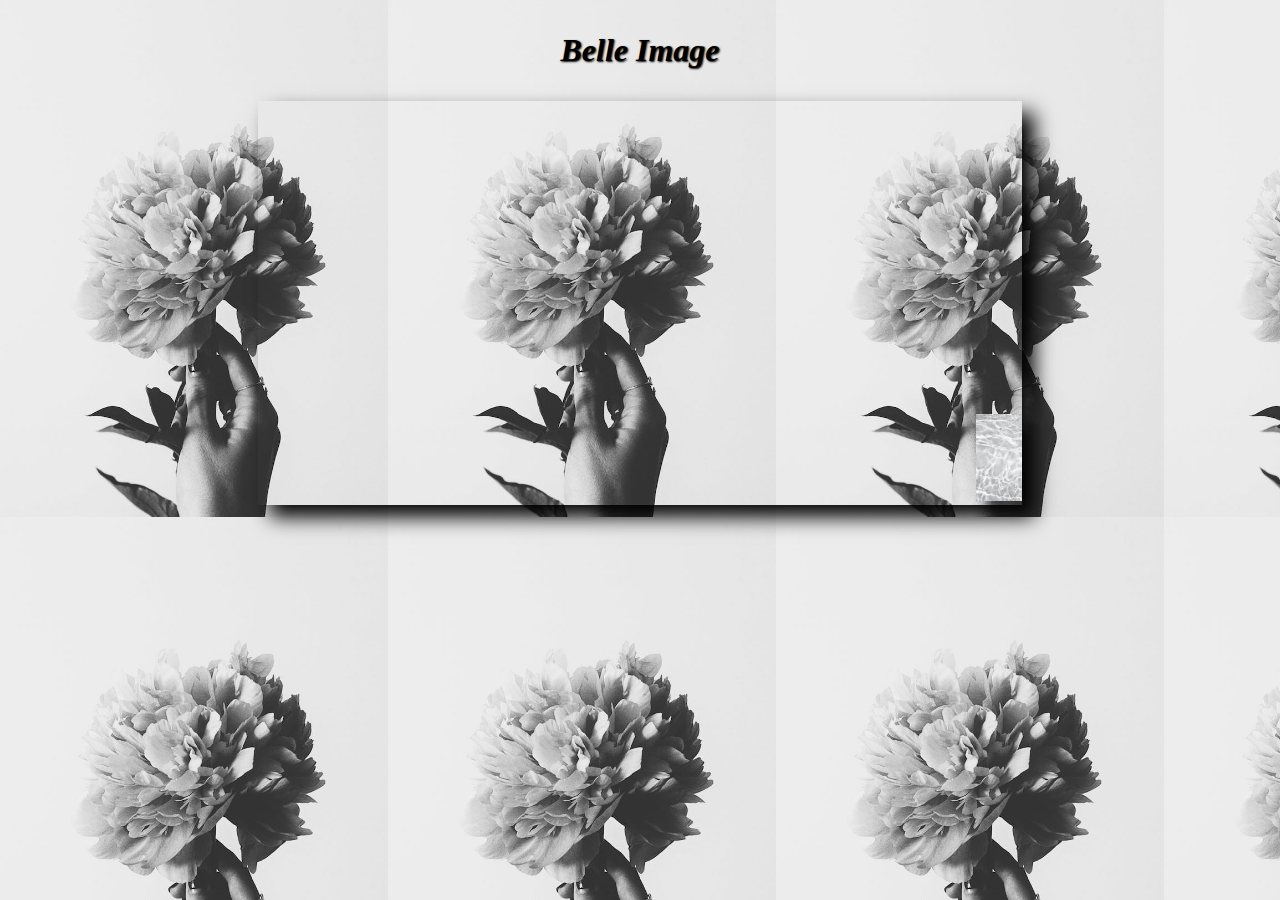
==== about.html @ 61789e60 "Add files via upload" ====
<!DOCTYPE html>
<html lang="en">
<head>
    <meta charset="UTF-8">
    <meta http-equiv="X-UA-Compatible" content="IE=edge">
    <meta name="viewport" content="width=device-width, initial-scale=1.0">
    <title>Document</title>
    <link rel="stylesheet" href="about.css">
</head>
<body>
    <p>Belle Image</p>
    <marquee class="bor" hspace=250><a href="#"><img src="img/EAU.jpg" width="60px"></a> <a href="#"><img src="img/fest.jpg" width="200px"></a><a href="#"><img src="img/" width="600px"></a><a href="#"><img src="/img/3733.jpg" width="600px"></a><a href="#"><img src="img/146.jpg" width="600px"></a><a href="#"><img src="img/b4.jpg" width="600px"></a><a href="#"><img src="img/fes.jpg" width="600px"></a>
                                 </marquee>
</body>
</html>
---- about.css ----
.bor{

    box-shadow: 12px 12px 19px black;
   
}
img{

  
}
body{

    background-image: url(img/FLEUR.jpeg);
    background-size: contain;
}
p{
    text-align: center;
    text-overflow: ellipsis;
    text-shadow: 1px 1px 2px;
    font-size: xx-large;
    font-weight: 900;
    font-style: oblique;
}
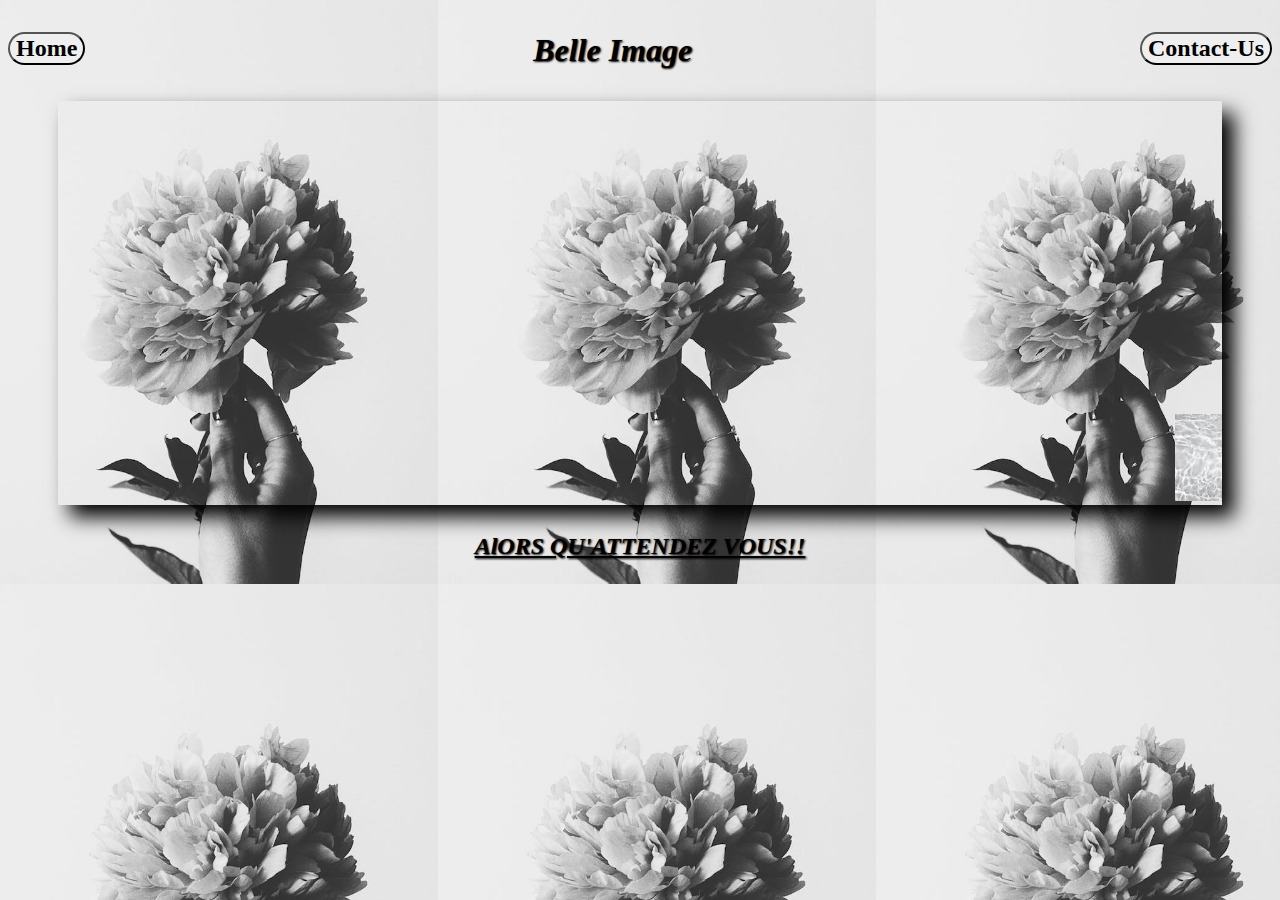
==== commit 879e69ed: "Add files via upload" ====
--- a/about.html
+++ b/about.html
@@ -8,8 +8,21 @@
     <link rel="stylesheet" href="about.css">
 </head>
 <body>
+    <nav>
+        <div>
+            <a style="display: block;float: right;" href="contact.html"> <button style="font-weight: 900;border-radius: 30px;" class="but"> Contact-Us</button></a>
+          </div>
+          <div>
+            <a style="display: block;float: left;" href="index.html"> <button style="font-weight: 900;border-radius: 30px;" class="but"> Home</button></a>
+          </div>
+
+    </nav>
     <p>Belle Image</p>
-    <marquee class="bor" hspace=250><a href="#"><img src="img/EAU.jpg" width="60px"></a> <a href="#"><img src="img/fest.jpg" width="200px"></a><a href="#"><img src="img/" width="600px"></a><a href="#"><img src="/img/3733.jpg" width="600px"></a><a href="#"><img src="img/146.jpg" width="600px"></a><a href="#"><img src="img/b4.jpg" width="600px"></a><a href="#"><img src="img/fes.jpg" width="600px"></a>
+    <marquee class="bor" hspace=50><a href="#"><img src="img/EAU.jpg" width="60px"></a> <a href="#"><img src="img/fest.jpg" width="200px"></a><a href="#"><img src="img/3733.jpg" width="600px"></a><a href="#"><img src="/img/b4.jpg" width="600px"></a><a href="#"><img src="img/146.jpg" width="600px"></a><a href="#"><img src="img/b4.jpg" width="600px"></a><a href="#"><img src="img/fes.jpg" width="600px"></a>
                                  </marquee>
+                                 <p class="mpi">AlORS QU'ATTENDEZ VOUS!!
+                                     
+                                 </p>
+
 </body>
 </html>--- a/about.css
+++ b/about.css
@@ -19,4 +19,34 @@
     font-size: xx-large;
     font-weight: 900;
     font-style: oblique;
-}+}
+.but {
+    
+    font-weight: 900;
+    font-size: x-large;
+    border-radius: 30px
+   
+   
+   
+    font-style: oblique;
+    font-family: 'Times New Roman', Times, serif;
+  font-size: x-large;
+  bottom: 100px;
+    
+  }
+  .but:hover{
+  
+  box-shadow:   0 15px 10px 0 gray inset, 0 50px 90px 0 black,
+    0 15px 10px 0 gray inset, 0 50px 90px 0 black;
+}
+.mpi{
+    text-align: center;
+    color: black;
+    font-size: x-large;
+    font-style: oblique;
+text-decoration: underline;
+}
+
+
+}
+
